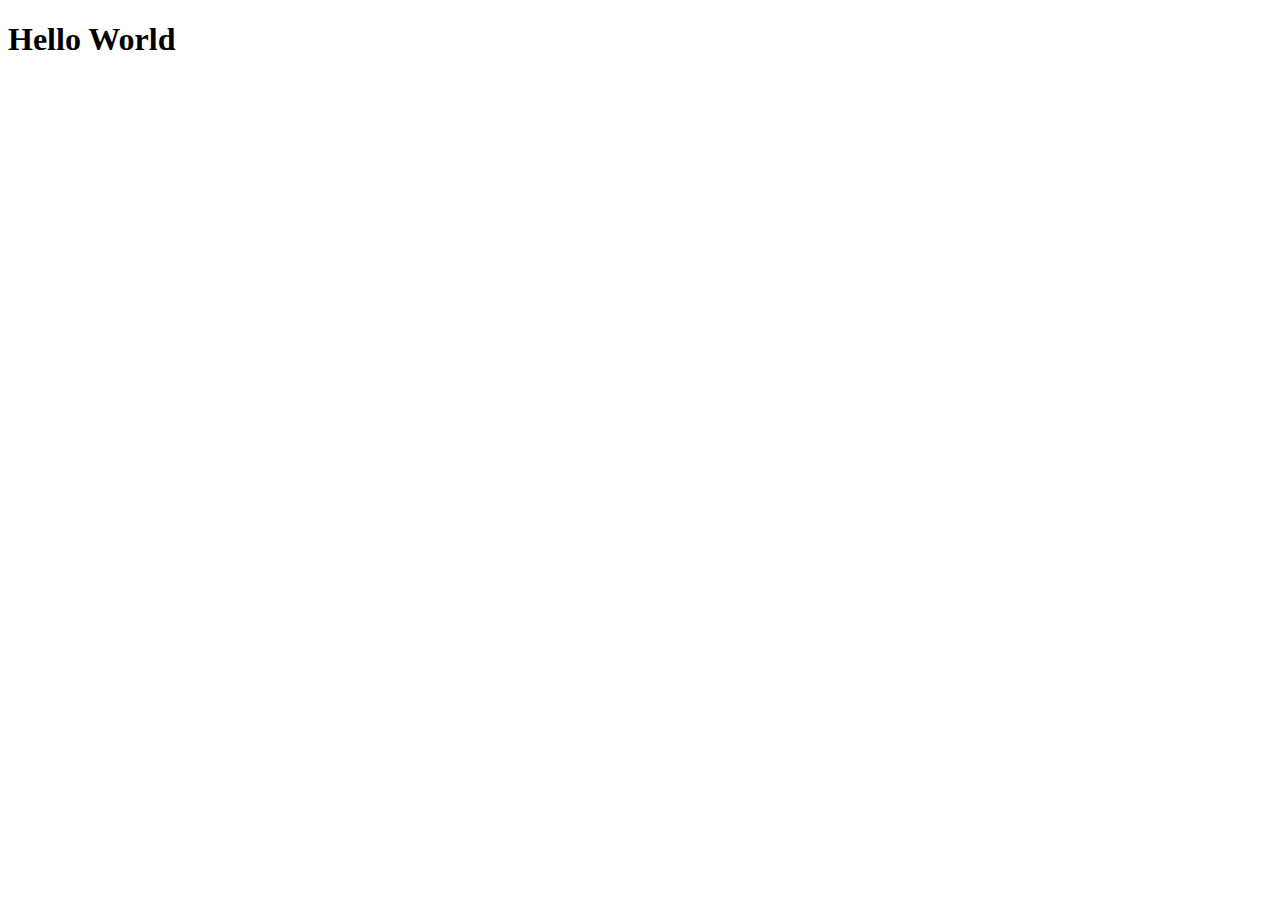
==== pid_stablization.html @ 2f12c6dc "first commit" ====
<!DOCTYPE html>
<html lang="en">
<head>
    <meta charset="UTF-8">
    <meta http-equiv="X-UA-Compatible" content="IE=edge">
    <meta name="viewport" content="width=device-width, initial-scale=1.0">
    <title>Document</title>
</head>
<body>
    <h1>Hello World</h1>
</body>
</html>
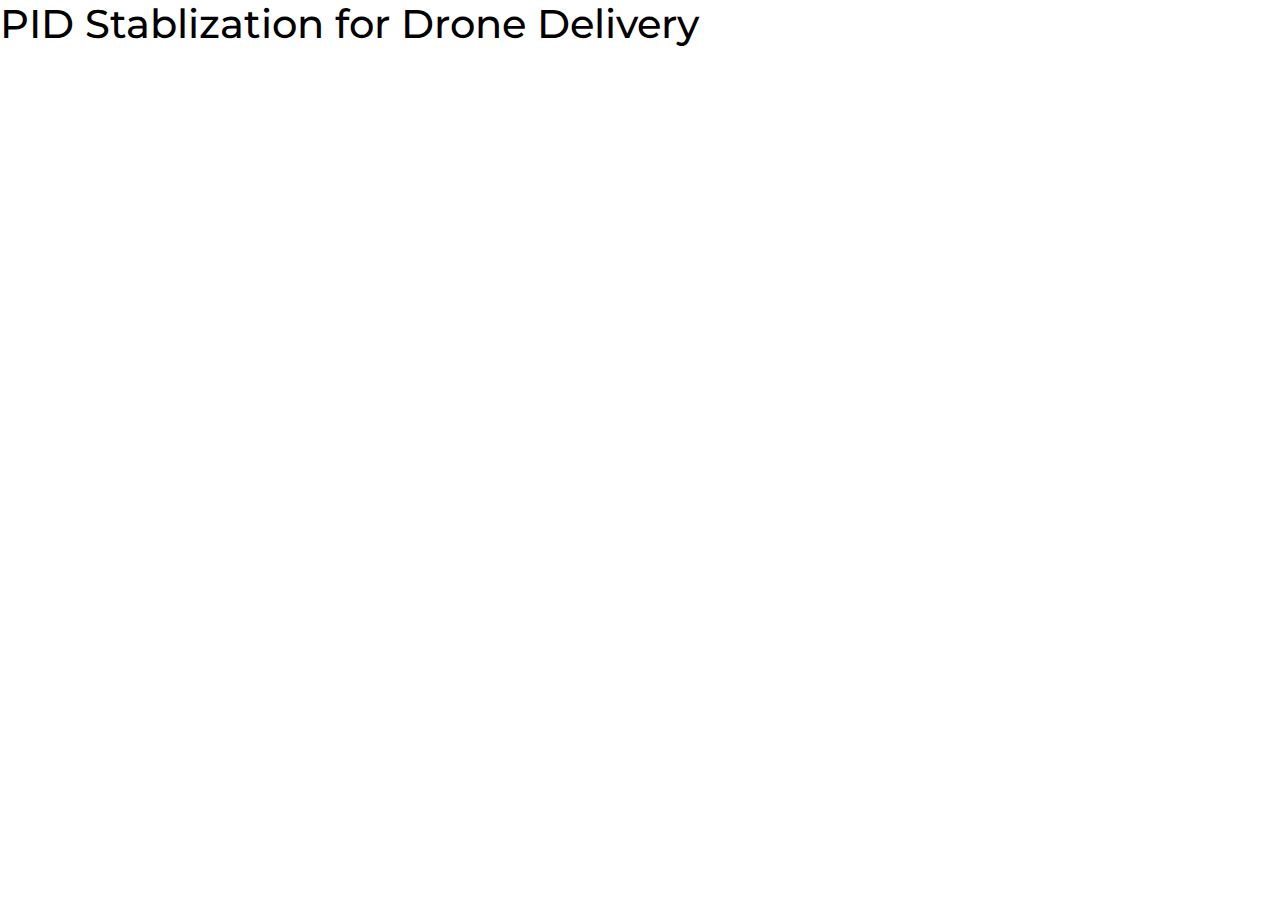
==== commit 7a180823: "update" ====
--- a/pid_stablization.html
+++ b/pid_stablization.html
@@ -2,11 +2,33 @@
 <html lang="en">
 <head>
     <meta charset="UTF-8">
-    <meta http-equiv="X-UA-Compatible" content="IE=edge">
-    <meta name="viewport" content="width=device-width, initial-scale=1.0">
-    <title>Document</title>
+      <meta name="viewport" content="width=device-width, initial-scale=1.0">
+      <meta http-equiv="X-UA-Compatible" content="ie=edge">
+      <meta name="author" content="Jan Lamsis">
+
+      <title>Portfolio Website | Lamsis </title>
+
+      <!-- stylesheet -->
+      <link rel="stylesheet" href="style.css">
+
+      <!-- bootstrap cdns -->
+      <link rel="stylesheet" href="https://stackpath.bootstrapcdn.com/bootstrap/4.3.1/css/bootstrap.min.css">
+      <script src="https://stackpath.bootstrapcdn.com/bootstrap/4.3.1/js/bootstrap.min.js"></script>
+
+      <!-- google fonts -->
+      <link href="https://fonts.googleapis.com/css2?family=Montserrat:wght@300;400;700&display=swap" rel="stylesheet">
+
+      <!-- logos -->
+      <link rel="stylesheet" href="all.min.css">
+
+      <!-- terminal effect -->
+      <script src="t.min.js"></script>
+
+      <!-- for on scroll animations -->
+      <link rel="stylesheet" href="animate.css">
+      <script src="wow.min.js"></script>
 </head>
 <body>
-    <h1>Hello World</h1>
+    <h1>PID Stablization for Drone Delivery</h1>
 </body>
 </html>--- a/style.css
+++ b/style.css
@@ -0,0 +1,600 @@
+/*--------------- basic styling --------------- */
+html, body {
+      margin: 0;
+      padding: 0;
+      width: 100%;
+      height: 100%;
+      font-family: "Montserrat" !important;
+      background: rgb(255, 255, 255) !important;
+      color: rgb(0, 0, 0) !important;
+}
+
+body::-webkit-scrollbar{
+      display: none;
+  }  
+
+.section-title{
+      text-align: center;
+      font-size: 1em;
+}
+
+.whitespace {
+      width: 100%;
+      height: 100px;
+}
+
+@media(max-width: 768px) {
+      .whitespace {
+            display: none;
+      }
+}
+
+/*--------------- typewriter effect --------------- */
+.line {
+      width: 24em;
+      top: 50%;
+      margin: auto;
+      border-right: 2px solid rgba(0,  0, 0, 0.75);
+      text-align: center;
+      white-space: nowrap;
+      overflow: hidden;
+      transform: translateY(-50%);
+}
+
+.anim-typewriter {
+      animation: typewriter 3s steps(40) 1s 1 normal both,
+      blinkTextCussor 400ms steps(40) infinite normal;
+}
+
+@keyframes typewriter {
+      from {
+            width: 0;
+      }
+      to {
+            width: 12em;
+      }
+}
+
+@media(max-width: 768px) {
+      @keyframes typewriter {
+            from {
+                  width: 0;
+            }
+            to {
+                  width: 13em;
+            }
+      }
+}
+
+@keyframes blinkTextCussor {
+      from {
+            border-right-color: rgba(0, 0, 0, 0.75);
+      }
+      to {
+            border-right-color: transparent;
+      }
+}
+
+/*--------------- navigation --------------- */
+nav {
+      width: 100%;
+      background: rgb(255, 255, 255);
+      height: 80px;
+      position: fixed;
+      z-index: 1;
+}
+
+nav #brand {
+      float: left;
+      display: block;
+      margin-left: 82px;
+      line-height: 80px;
+      font-weight: 700;
+}
+
+nav #brand a {
+      color: rgb(0, 0, 0);
+      transition: all 0.3s ease-out;
+}
+
+nav #brand a:hover {
+      text-decoration: none;
+      font-weight: 700;
+}
+
+nav #menu {
+      float: left;
+      right: 80px;
+      position: fixed;
+}
+
+nav #menu li {
+      padding-left: 40px;
+      display: inline-block;
+      cursor: pointer;
+      font-weight: 300;
+      line-height: 80px;
+      font-size: 1em;
+      position: relative;
+      transition: all 0.3s ease-out;
+}
+
+nav #menu li span {
+      font-weight: lighter;
+}
+
+nav #menu li a {
+      color: rgb(0, 0, 0);
+}
+
+nav #menu li a:hover {
+      text-decoration: none;
+}
+
+#toggle {
+      position: absolute;
+      right: 30px;
+      top: 20px;
+      font-weight: 300;
+      z-index: 2;
+      width: 30px;
+      height: 30px;
+      cursor: pointer;
+      float: right;
+      transition: all 0.3s ease-out;
+      visibility: hidden;
+      opacity: 0;
+}
+
+.close-btn {
+      position: absolute;
+      right: 16px;
+      font-weight: 300;
+      color: rgb(255, 255, 255);
+      z-index: 2;
+      cursor: pointer;
+      top: -2px;
+      line-height: 80px;
+}
+
+#resize {
+      z-index: 1;
+      top: 0px;
+      position: fixed;
+      background: #0f0f0f;
+      width: 100%;
+      height: 100%;
+      visibility: hidden;
+      opacity: 0;
+      transition: all 1s ease-out;
+}
+
+#resize #menu {
+      height: 90px;
+      position: absolute;
+      left: 45%;
+      transform: translateX(-40%);
+      text-align: center;
+      display: table-cell;
+      vertical-align: center;
+}
+
+#resize #menu li {
+      display: block;
+      text-align: center;
+      padding: 10px 0;
+      font-size: 50px;
+      min-height: 50px;
+      font-weight: bold;
+      cursor: pointer;
+      transition: all 0.3s ease-out;
+}
+
+#resize li:nth-child(1) {
+      margin-top: 140px;
+}
+
+#resize #menu li a {
+      color: #fff;
+}
+
+#resize #menu li a:hover {
+      text-decoration: none;
+}
+
+#resize.active {
+      visibility: visible;
+      opacity: 1;
+}
+
+@media(max-width: 768px) {
+      #toggle {
+            visibility: visible;
+            opacity: 1;
+            margin-top: 6px;
+            margin-right: 4px;
+      }
+
+      nav #brand {
+            margin-left: 24px;
+      }
+
+      #menu a {
+            font-size: 20px;
+            font-weight: 300;
+      }
+
+      #resize li span {
+            font-weight: bolder;
+      }
+
+      nav #menu {
+            display: none;
+      }
+}
+
+@media(min-width: 768px) {
+      #resize {
+            visibility: hidden !important;
+      }
+}
+
+/*--------------- hero section --------------- */
+.hero {
+      height: 100vh;
+      width: 100vw;
+      display: flex;
+      align-items: center;
+      justify-content: center;
+}
+
+.hero h1, .hero h2, .hero a{
+      font-weight: bold;
+      text-align: center;
+      letter-spacing: 3px;
+      z-index: 0;
+}
+
+.hero h1 {
+      font-size: 5em;
+}
+
+.hero h2, .hero a {
+      font-size: 1em;
+      font-weight: normal;
+      color: #0f0f0f;
+}
+
+.hero a {
+      margin-left: 45%;
+}
+
+.hero a:link {
+      text-decoration: none;
+}
+
+.hero a:hover{
+      color: #e21a41;
+}
+
+@media(max-width: 768px) {
+      .header h1 {
+            font-size: 35px;
+      }
+
+      .header h2, .hero a{
+            font-size: 10px;
+      }
+}
+
+/*--------------- scroll down icon animation --------------- */
+.scroll-down {
+      position: absolute;
+      left: 50%;
+      bottom: 100px;
+      display: block;
+      text-align: center;
+      font-size: 20px;
+      z-index: 0;
+      text-decoration: none;
+      text-shadow: 0;
+      width: 13px;
+      height: 13px;
+      border-bottom: 2px solid rgb(0, 0, 0);
+      border-right: 2px solid rgb(0, 0, 0);
+      -webkit-transform: translate(-50%, 0) rotate(45deg);
+      animation: fade_move_down 3s cubic-bezier(0.19, 1, 0.22, 1) infinite;
+}
+
+@keyframes fade_move_down {
+      0% {
+            transform: translate(0, -20px) rotate(45deg);
+            opacity: 0;
+      }
+      50% {
+            opacity: 1;
+      }
+      100% {
+            transform: translate(0, 20px) rotate(45deg);
+            opacity: 0;
+      }
+}
+
+/*--------------- projects section --------------- */
+
+#projects .projects {
+	flex-direction: column;
+	max-width: 1200px;
+	margin: 0 auto;
+	padding: 100px 0;
+}
+#projects .projects-header h1 {
+	margin-bottom: 50px;
+      font-weight: bold;
+}
+#projects .all-projects {
+	display: flex;
+	align-items: center;
+	justify-content: center;
+	flex-direction: column;
+}
+#projects .project-item {
+	display: flex;
+	align-items: center;
+	justify-content: center;
+	flex-direction: column;
+	width: 80%;
+	margin: 20px auto;
+	overflow: hidden;
+	border-radius: 10px;
+}
+#projects .project-info {
+	padding: 30px;
+	flex-basis: 50%;
+	height: 100%;
+	display: flex;
+	align-items: flex-start;
+	justify-content: center;
+	flex-direction: column;
+	color: rgb(0, 0, 0);
+}
+#projects .project-info h1 {
+	font-size: 1em;
+	font-weight: bold;
+}
+#projects .project-info h2 {
+	font-size: 1em;
+	font-weight: 500;
+	margin-top: 10px;
+}
+#projects .project-info p {
+	color: rgb(0, 0, 0);
+      font-size: 1em;
+}
+#projects .project-img {
+	flex-basis: 50%;
+	height: 300px;
+	overflow: hidden;
+	position: relative;
+}
+#projects .project-img:after {
+	content: '';
+	position: absolute;
+	left: 0;
+	top: 0;
+	height: 100%;
+	width: 100%;
+}
+#projects .project-img img {
+	transition: 0.3s ease transform;
+}
+#projects .project-item:hover .project-img img {
+	transform: scale(1.1);
+}
+
+/*--------------- general style --------------- */
+
+/*--------------- general style --------------- */
+
+/*--------------- footer section --------------- */
+.footer {
+      font-size: 1em;
+}
+
+.collab {
+      text-align: right;
+}
+
+.collab p {
+      font-weight: lighter !important;
+      margin-bottom: 20px;
+}
+
+.hr {
+      background: rgba(255, 255, 255, 0.2);
+      height: 1px;
+}
+
+.info h4 {
+      font-size: 18px;
+      font-weight: lighter;
+}
+
+.info p {
+      color: grey;
+      font-weight: lighter;
+}
+
+.info li {
+      font-weight: lighter;
+      color: #fff;
+      font-size: 18px;
+      padding-left: 20px;
+}
+
+#fb::before {
+      display: inline-block;
+      content: '';
+      border-radius: 100%;
+      height: 4px;
+      width: 4px;
+      margin-right: 6px;
+      background: #3b5998;
+}
+
+
+#ig::before {
+      display: inline-block;
+      content: '';
+      border-radius: 100%;
+      height: 4px;
+      width: 4px;
+      margin-right: 6px;
+      background: #fcaf45;
+}
+
+
+#tw::before {
+      display: inline-block;
+      content: '';
+      border-radius: 100%;
+      height: 4px;
+      width: 4px;
+      margin-right: 6px;
+      background: #55acee;
+}
+
+
+#yt::before {
+      display: inline-block;
+      content: '';
+      border-radius: 100%;
+      height: 4px;
+      width: 4px;
+      margin-right: 6px;
+      background: #c4302b;
+}
+
+#media, #address {
+      text-align: right;
+}
+
+#media ul {
+      list-style: none;
+}
+
+#media ul li {
+      display: inline-block;
+}
+
+@media(max-width: 768px) {
+      .collab, #personal, #media, #address {
+            text-align: center;
+      }
+
+      .info ul {
+            margin: 0 0 0 -22px;
+            padding: 0;
+      }
+}
+
+/*---------------about page --------------- */
+
+.about {
+      height: 500px;
+      margin-top: 120px;
+}
+
+.image {
+      background: url(./img/me.jpg) no-repeat 50% 40%;
+      background-size: cover;
+}
+
+/*--------------- contact form --------------- */
+
+#contact-form {
+      margin: 5% 1.4%;
+}
+
+#contact-form ul {
+      list-style: none;
+      border-radius: 5px;
+      margin-bottom: 40px;
+}
+
+#contact-form li {
+      padding: 10px;
+}
+
+#contact-form li:last-of-type {
+      border-bottom: none;
+}
+
+#contact-form label {
+      display: block;
+      font-size: .8em;
+      color: #999;
+      padding-left: 5px;
+}
+
+#contact-form input, #contact-form textarea {
+      width: 100%;
+      padding: 5px;
+      border: none;
+      resize: vertical;
+      background: transparent;
+      color: #fff;
+      font-weight: bolder;
+}
+
+input:focus {
+      outline: none;
+      border: none;
+}
+
+textarea:focus {
+      outline: none;
+      border: none;
+}
+
+.textarea {
+      border-bottom: 1px solid #dfdfdf;
+}
+
+.send {
+      margin-left: 50px;
+      text-transform: uppercase;
+      padding: 20px 30px;
+      background: transparent;
+      color: #dfdfdf;
+      font-size: 14px;
+      letter-spacing: 2px;
+}
+
+.send:hover {
+      background: #dfdfdf;
+      color: #101010;
+}
+
+@media(max-width: 768px) {
+      #contact-form {
+            margin: 5% -8%;
+            width: 98%;
+      }
+}
+
+/*--------------- google slides --------------- */
+
+#google-slides-container{
+    width: 100%;
+    height: 100%;
+    margin: 0 auto;
+    position: relative;
+    overflow: hidden;
+}
+
+#google-slides-container iframe{
+    display: block;
+    margin-left: 25%;
+}
+/*--------------- google slides --------------- */
--- a/all.min.css
+++ b/all.min.css
@@ -0,0 +1,5 @@
+/*!
+ * Font Awesome Free 5.15.2 by @fontawesome - https://fontawesome.com
+ * License - https://fontawesome.com/license/free (Icons: CC BY 4.0, Fonts: SIL OFL 1.1, Code: MIT License)
+ */
+.fa,.fab,.fad,.fal,.far,.fas{-moz-osx-font-smoothing:grayscale;-webkit-font-smoothing:antialiased;display:inline-block;font-style:normal;font-variant:normal;text-rendering:auto;line-height:1}.fa-lg{font-size:1.33333em;line-height:.75em;vertical-align:-.0667em}.fa-xs{font-size:.75em}.fa-sm{font-size:.875em}.fa-1x{font-size:1em}.fa-2x{font-size:2em}.fa-3x{font-size:3em}.fa-4x{font-size:4em}.fa-5x{font-size:5em}.fa-6x{font-size:6em}.fa-7x{font-size:7em}.fa-8x{font-size:8em}.fa-9x{font-size:9em}.fa-10x{font-size:10em}.fa-fw{text-align:center;width:1.25em}.fa-ul{list-style-type:none;margin-left:2.5em;padding-left:0}.fa-ul>li{position:relative}.fa-li{left:-2em;position:absolute;text-align:center;width:2em;line-height:inherit}.fa-border{border:.08em solid #eee;border-radius:.1em;padding:.2em .25em .15em}.fa-pull-left{float:left}.fa-pull-right{float:right}.fa.fa-pull-left,.fab.fa-pull-left,.fal.fa-pull-left,.far.fa-pull-left,.fas.fa-pull-left{margin-right:.3em}.fa.fa-pull-right,.fab.fa-pull-right,.fal.fa-pull-right,.far.fa-pull-right,.fas.fa-pull-right{margin-left:.3em}.fa-spin{-webkit-animation:fa-spin 2s linear infinite;animation:fa-spin 2s linear infinite}.fa-pulse{-webkit-animation:fa-spin 1s steps(8) infinite;animation:fa-spin 1s steps(8) infinite}@-webkit-keyframes fa-spin{0%{-webkit-transform:rotate(0deg);transform:rotate(0deg)}to{-webkit-transform:rotate(1turn);transform:rotate(1turn)}}@keyframes fa-spin{0%{-webkit-transform:rotate(0deg);transform:rotate(0deg)}to{-webkit-transform:rotate(1turn);transform:rotate(1turn)}}.fa-rotate-90{-ms-filter:"progid:DXImageTransform.Microsoft.BasicImage(rotation=1)";-webkit-transform:rotate(90deg);transform:rotate(90deg)}.fa-rotate-180{-ms-filter:"progid:DXImageTransform.Microsoft.BasicImage(rotation=2)";-webkit-transform:rotate(180deg);transform:rotate(180deg)}.fa-rotate-270{-ms-filter:"progid:DXImageTransform.Microsoft.BasicImage(rotation=3)";-webkit-transform:rotate(270deg);transform:rotate(270deg)}.fa-flip-horizontal{-ms-filter:"progid:DXImageTransform.Microsoft.BasicImage(rotation=0, mirror=1)";-webkit-transform:scaleX(-1);transform:scaleX(-1)}.fa-flip-vertical{-webkit-transform:scaleY(-1);transform:scaleY(-1)}.fa-flip-both,.fa-flip-horizontal.fa-flip-vertical,.fa-flip-vertical{-ms-filter:"progid:DXImageTransform.Microsoft.BasicImage(rotation=2, mirror=1)"}.fa-flip-both,.fa-flip-horizontal.fa-flip-vertical{-webkit-transform:scale(-1);transform:scale(-1)}:root .fa-flip-both,:root .fa-flip-horizontal,:root .fa-flip-vertical,:root .fa-rotate-90,:root .fa-rotate-180,:root .fa-rotate-270{-webkit-filter:none;filter:none}.fa-stack{display:inline-block;height:2em;line-height:2em;position:relative;vertical-align:middle;width:2.5em}.fa-stack-1x,.fa-stack-2x{left:0;position:absolute;text-align:center;width:100%}.fa-stack-1x{line-height:inherit}.fa-stack-2x{font-size:2em}.fa-inverse{color:#fff}.fa-500px:before{content:"\f26e"}.fa-accessible-icon:before{content:"\f368"}.fa-accusoft:before{content:"\f369"}.fa-acquisitions-incorporated:before{content:"\f6af"}.fa-ad:before{content:"\f641"}.fa-address-book:before{content:"\f2b9"}.fa-address-card:before{content:"\f2bb"}.fa-adjust:before{content:"\f042"}.fa-adn:before{content:"\f170"}.fa-adversal:before{content:"\f36a"}.fa-affiliatetheme:before{content:"\f36b"}.fa-air-freshener:before{content:"\f5d0"}.fa-airbnb:before{content:"\f834"}.fa-algolia:before{content:"\f36c"}.fa-align-center:before{content:"\f037"}.fa-align-justify:before{content:"\f039"}.fa-align-left:before{content:"\f036"}.fa-align-right:before{content:"\f038"}.fa-alipay:before{content:"\f642"}.fa-allergies:before{content:"\f461"}.fa-amazon:before{content:"\f270"}.fa-amazon-pay:before{content:"\f42c"}.fa-ambulance:before{content:"\f0f9"}.fa-american-sign-language-interpreting:before{content:"\f2a3"}.fa-amilia:before{content:"\f36d"}.fa-anchor:before{content:"\f13d"}.fa-android:before{content:"\f17b"}.fa-angellist:before{content:"\f209"}.fa-angle-double-down:before{content:"\f103"}.fa-angle-double-left:before{content:"\f100"}.fa-angle-double-right:before{content:"\f101"}.fa-angle-double-up:before{content:"\f102"}.fa-angle-down:before{content:"\f107"}.fa-angle-left:before{content:"\f104"}.fa-angle-right:before{content:"\f105"}.fa-angle-up:before{content:"\f106"}.fa-angry:before{content:"\f556"}.fa-angrycreative:before{content:"\f36e"}.fa-angular:before{content:"\f420"}.fa-ankh:before{content:"\f644"}.fa-app-store:before{content:"\f36f"}.fa-app-store-ios:before{content:"\f370"}.fa-apper:before{content:"\f371"}.fa-apple:before{content:"\f179"}.fa-apple-alt:before{content:"\f5d1"}.fa-apple-pay:before{content:"\f415"}.fa-archive:before{content:"\f187"}.fa-archway:before{content:"\f557"}.fa-arrow-alt-circle-down:before{content:"\f358"}.fa-arrow-alt-circle-left:before{content:"\f359"}.fa-arrow-alt-circle-right:before{content:"\f35a"}.fa-arrow-alt-circle-up:before{content:"\f35b"}.fa-arrow-circle-down:before{content:"\f0ab"}.fa-arrow-circle-left:before{content:"\f0a8"}.fa-arrow-circle-right:before{content:"\f0a9"}.fa-arrow-circle-up:before{content:"\f0aa"}.fa-arrow-down:before{content:"\f063"}.fa-arrow-left:before{content:"\f060"}.fa-arrow-right:before{content:"\f061"}.fa-arrow-up:before{content:"\f062"}.fa-arrows-alt:before{content:"\f0b2"}.fa-arrows-alt-h:before{content:"\f337"}.fa-arrows-alt-v:before{content:"\f338"}.fa-artstation:before{content:"\f77a"}.fa-assistive-listening-systems:before{content:"\f2a2"}.fa-asterisk:before{content:"\f069"}.fa-asymmetrik:before{content:"\f372"}.fa-at:before{content:"\f1fa"}.fa-atlas:before{content:"\f558"}.fa-atlassian:before{content:"\f77b"}.fa-atom:before{content:"\f5d2"}.fa-audible:before{content:"\f373"}.fa-audio-description:before{content:"\f29e"}.fa-autoprefixer:before{content:"\f41c"}.fa-avianex:before{content:"\f374"}.fa-aviato:before{content:"\f421"}.fa-award:before{content:"\f559"}.fa-aws:before{content:"\f375"}.fa-baby:before{content:"\f77c"}.fa-baby-carriage:before{content:"\f77d"}.fa-backspace:before{content:"\f55a"}.fa-backward:before{content:"\f04a"}.fa-bacon:before{content:"\f7e5"}.fa-bacteria:before{content:"\e059"}.fa-bacterium:before{content:"\e05a"}.fa-bahai:before{content:"\f666"}.fa-balance-scale:before{content:"\f24e"}.fa-balance-scale-left:before{content:"\f515"}.fa-balance-scale-right:before{content:"\f516"}.fa-ban:before{content:"\f05e"}.fa-band-aid:before{content:"\f462"}.fa-bandcamp:before{content:"\f2d5"}.fa-barcode:before{content:"\f02a"}.fa-bars:before{content:"\f0c9"}.fa-baseball-ball:before{content:"\f433"}.fa-basketball-ball:before{content:"\f434"}.fa-bath:before{content:"\f2cd"}.fa-battery-empty:before{content:"\f244"}.fa-battery-full:before{content:"\f240"}.fa-battery-half:before{content:"\f242"}.fa-battery-quarter:before{content:"\f243"}.fa-battery-three-quarters:before{content:"\f241"}.fa-battle-net:before{content:"\f835"}.fa-bed:before{content:"\f236"}.fa-beer:before{content:"\f0fc"}.fa-behance:before{content:"\f1b4"}.fa-behance-square:before{content:"\f1b5"}.fa-bell:before{content:"\f0f3"}.fa-bell-slash:before{content:"\f1f6"}.fa-bezier-curve:before{content:"\f55b"}.fa-bible:before{content:"\f647"}.fa-bicycle:before{content:"\f206"}.fa-biking:before{content:"\f84a"}.fa-bimobject:before{content:"\f378"}.fa-binoculars:before{content:"\f1e5"}.fa-biohazard:before{content:"\f780"}.fa-birthday-cake:before{content:"\f1fd"}.fa-bitbucket:before{content:"\f171"}.fa-bitcoin:before{content:"\f379"}.fa-bity:before{content:"\f37a"}.fa-black-tie:before{content:"\f27e"}.fa-blackberry:before{content:"\f37b"}.fa-blender:before{content:"\f517"}.fa-blender-phone:before{content:"\f6b6"}.fa-blind:before{content:"\f29d"}.fa-blog:before{content:"\f781"}.fa-blogger:before{content:"\f37c"}.fa-blogger-b:before{content:"\f37d"}.fa-bluetooth:before{content:"\f293"}.fa-bluetooth-b:before{content:"\f294"}.fa-bold:before{content:"\f032"}.fa-bolt:before{content:"\f0e7"}.fa-bomb:before{content:"\f1e2"}.fa-bone:before{content:"\f5d7"}.fa-bong:before{content:"\f55c"}.fa-book:before{content:"\f02d"}.fa-book-dead:before{content:"\f6b7"}.fa-book-medical:before{content:"\f7e6"}.fa-book-open:before{content:"\f518"}.fa-book-reader:before{content:"\f5da"}.fa-bookmark:before{content:"\f02e"}.fa-bootstrap:before{content:"\f836"}.fa-border-all:before{content:"\f84c"}.fa-border-none:before{content:"\f850"}.fa-border-style:before{content:"\f853"}.fa-bowling-ball:before{content:"\f436"}.fa-box:before{content:"\f466"}.fa-box-open:before{content:"\f49e"}.fa-box-tissue:before{content:"\e05b"}.fa-boxes:before{content:"\f468"}.fa-braille:before{content:"\f2a1"}.fa-brain:before{content:"\f5dc"}.fa-bread-slice:before{content:"\f7ec"}.fa-briefcase:before{content:"\f0b1"}.fa-briefcase-medical:before{content:"\f469"}.fa-broadcast-tower:before{content:"\f519"}.fa-broom:before{content:"\f51a"}.fa-brush:before{content:"\f55d"}.fa-btc:before{content:"\f15a"}.fa-buffer:before{content:"\f837"}.fa-bug:before{content:"\f188"}.fa-building:before{content:"\f1ad"}.fa-bullhorn:before{content:"\f0a1"}.fa-bullseye:before{content:"\f140"}.fa-burn:before{content:"\f46a"}.fa-buromobelexperte:before{content:"\f37f"}.fa-bus:before{content:"\f207"}.fa-bus-alt:before{content:"\f55e"}.fa-business-time:before{content:"\f64a"}.fa-buy-n-large:before{content:"\f8a6"}.fa-buysellads:before{content:"\f20d"}.fa-calculator:before{content:"\f1ec"}.fa-calendar:before{content:"\f133"}.fa-calendar-alt:before{content:"\f073"}.fa-calendar-check:before{content:"\f274"}.fa-calendar-day:before{content:"\f783"}.fa-calendar-minus:before{content:"\f272"}.fa-calendar-plus:before{content:"\f271"}.fa-calendar-times:before{content:"\f273"}.fa-calendar-week:before{content:"\f784"}.fa-camera:before{content:"\f030"}.fa-camera-retro:before{content:"\f083"}.fa-campground:before{content:"\f6bb"}.fa-canadian-maple-leaf:before{content:"\f785"}.fa-candy-cane:before{content:"\f786"}.fa-cannabis:before{content:"\f55f"}.fa-capsules:before{content:"\f46b"}.fa-car:before{content:"\f1b9"}.fa-car-alt:before{content:"\f5de"}.fa-car-battery:before{content:"\f5df"}.fa-car-crash:before{content:"\f5e1"}.fa-car-side:before{content:"\f5e4"}.fa-caravan:before{content:"\f8ff"}.fa-caret-down:before{content:"\f0d7"}.fa-caret-left:before{content:"\f0d9"}.fa-caret-right:before{content:"\f0da"}.fa-caret-square-down:before{content:"\f150"}.fa-caret-square-left:before{content:"\f191"}.fa-caret-square-right:before{content:"\f152"}.fa-caret-square-up:before{content:"\f151"}.fa-caret-up:before{content:"\f0d8"}.fa-carrot:before{content:"\f787"}.fa-cart-arrow-down:before{content:"\f218"}.fa-cart-plus:before{content:"\f217"}.fa-cash-register:before{content:"\f788"}.fa-cat:before{content:"\f6be"}.fa-cc-amazon-pay:before{content:"\f42d"}.fa-cc-amex:before{content:"\f1f3"}.fa-cc-apple-pay:before{content:"\f416"}.fa-cc-diners-club:before{content:"\f24c"}.fa-cc-discover:before{content:"\f1f2"}.fa-cc-jcb:before{content:"\f24b"}.fa-cc-mastercard:before{content:"\f1f1"}.fa-cc-paypal:before{content:"\f1f4"}.fa-cc-stripe:before{content:"\f1f5"}.fa-cc-visa:before{content:"\f1f0"}.fa-centercode:before{content:"\f380"}.fa-centos:before{content:"\f789"}.fa-certificate:before{content:"\f0a3"}.fa-chair:before{content:"\f6c0"}.fa-chalkboard:before{content:"\f51b"}.fa-chalkboard-teacher:before{content:"\f51c"}.fa-charging-station:before{content:"\f5e7"}.fa-chart-area:before{content:"\f1fe"}.fa-chart-bar:before{content:"\f080"}.fa-chart-line:before{content:"\f201"}.fa-chart-pie:before{content:"\f200"}.fa-check:before{content:"\f00c"}.fa-check-circle:before{content:"\f058"}.fa-check-double:before{content:"\f560"}.fa-check-square:before{content:"\f14a"}.fa-cheese:before{content:"\f7ef"}.fa-chess:before{content:"\f439"}.fa-chess-bishop:before{content:"\f43a"}.fa-chess-board:before{content:"\f43c"}.fa-chess-king:before{content:"\f43f"}.fa-chess-knight:before{content:"\f441"}.fa-chess-pawn:before{content:"\f443"}.fa-chess-queen:before{content:"\f445"}.fa-chess-rook:before{content:"\f447"}.fa-chevron-circle-down:before{content:"\f13a"}.fa-chevron-circle-left:before{content:"\f137"}.fa-chevron-circle-right:before{content:"\f138"}.fa-chevron-circle-up:before{content:"\f139"}.fa-chevron-down:before{content:"\f078"}.fa-chevron-left:before{content:"\f053"}.fa-chevron-right:before{content:"\f054"}.fa-chevron-up:before{content:"\f077"}.fa-child:before{content:"\f1ae"}.fa-chrome:before{content:"\f268"}.fa-chromecast:before{content:"\f838"}.fa-church:before{content:"\f51d"}.fa-circle:before{content:"\f111"}.fa-circle-notch:before{content:"\f1ce"}.fa-city:before{content:"\f64f"}.fa-clinic-medical:before{content:"\f7f2"}.fa-clipboard:before{content:"\f328"}.fa-clipboard-check:before{content:"\f46c"}.fa-clipboard-list:before{content:"\f46d"}.fa-clock:before{content:"\f017"}.fa-clone:before{content:"\f24d"}.fa-closed-captioning:before{content:"\f20a"}.fa-cloud:before{content:"\f0c2"}.fa-cloud-download-alt:before{content:"\f381"}.fa-cloud-meatball:before{content:"\f73b"}.fa-cloud-moon:before{content:"\f6c3"}.fa-cloud-moon-rain:before{content:"\f73c"}.fa-cloud-rain:before{content:"\f73d"}.fa-cloud-showers-heavy:before{content:"\f740"}.fa-cloud-sun:before{content:"\f6c4"}.fa-cloud-sun-rain:before{content:"\f743"}.fa-cloud-upload-alt:before{content:"\f382"}.fa-cloudflare:before{content:"\e07d"}.fa-cloudscale:before{content:"\f383"}.fa-cloudsmith:before{content:"\f384"}.fa-cloudversify:before{content:"\f385"}.fa-cocktail:before{content:"\f561"}.fa-code:before{content:"\f121"}.fa-code-branch:before{content:"\f126"}.fa-codepen:before{content:"\f1cb"}.fa-codiepie:before{content:"\f284"}.fa-coffee:before{content:"\f0f4"}.fa-cog:before{content:"\f013"}.fa-cogs:before{content:"\f085"}.fa-coins:before{content:"\f51e"}.fa-columns:before{content:"\f0db"}.fa-comment:before{content:"\f075"}.fa-comment-alt:before{content:"\f27a"}.fa-comment-dollar:before{content:"\f651"}.fa-comment-dots:before{content:"\f4ad"}.fa-comment-medical:before{content:"\f7f5"}.fa-comment-slash:before{content:"\f4b3"}.fa-comments:before{content:"\f086"}.fa-comments-dollar:before{content:"\f653"}.fa-compact-disc:before{content:"\f51f"}.fa-compass:before{content:"\f14e"}.fa-compress:before{content:"\f066"}.fa-compress-alt:before{content:"\f422"}.fa-compress-arrows-alt:before{content:"\f78c"}.fa-concierge-bell:before{content:"\f562"}.fa-confluence:before{content:"\f78d"}.fa-connectdevelop:before{content:"\f20e"}.fa-contao:before{content:"\f26d"}.fa-cookie:before{content:"\f563"}.fa-cookie-bite:before{content:"\f564"}.fa-copy:before{content:"\f0c5"}.fa-copyright:before{content:"\f1f9"}.fa-cotton-bureau:before{content:"\f89e"}.fa-couch:before{content:"\f4b8"}.fa-cpanel:before{content:"\f388"}.fa-creative-commons:before{content:"\f25e"}.fa-creative-commons-by:before{content:"\f4e7"}.fa-creative-commons-nc:before{content:"\f4e8"}.fa-creative-commons-nc-eu:before{content:"\f4e9"}.fa-creative-commons-nc-jp:before{content:"\f4ea"}.fa-creative-commons-nd:before{content:"\f4eb"}.fa-creative-commons-pd:before{content:"\f4ec"}.fa-creative-commons-pd-alt:before{content:"\f4ed"}.fa-creative-commons-remix:before{content:"\f4ee"}.fa-creative-commons-sa:before{content:"\f4ef"}.fa-creative-commons-sampling:before{content:"\f4f0"}.fa-creative-commons-sampling-plus:before{content:"\f4f1"}.fa-creative-commons-share:before{content:"\f4f2"}.fa-creative-commons-zero:before{content:"\f4f3"}.fa-credit-card:before{content:"\f09d"}.fa-critical-role:before{content:"\f6c9"}.fa-crop:before{content:"\f125"}.fa-crop-alt:before{content:"\f565"}.fa-cross:before{content:"\f654"}.fa-crosshairs:before{content:"\f05b"}.fa-crow:before{content:"\f520"}.fa-crown:before{content:"\f521"}.fa-crutch:before{content:"\f7f7"}.fa-css3:before{content:"\f13c"}.fa-css3-alt:before{content:"\f38b"}.fa-cube:before{content:"\f1b2"}.fa-cubes:before{content:"\f1b3"}.fa-cut:before{content:"\f0c4"}.fa-cuttlefish:before{content:"\f38c"}.fa-d-and-d:before{content:"\f38d"}.fa-d-and-d-beyond:before{content:"\f6ca"}.fa-dailymotion:before{content:"\e052"}.fa-dashcube:before{content:"\f210"}.fa-database:before{content:"\f1c0"}.fa-deaf:before{content:"\f2a4"}.fa-deezer:before{content:"\e077"}.fa-delicious:before{content:"\f1a5"}.fa-democrat:before{content:"\f747"}.fa-deploydog:before{content:"\f38e"}.fa-deskpro:before{content:"\f38f"}.fa-desktop:before{content:"\f108"}.fa-dev:before{content:"\f6cc"}.fa-deviantart:before{content:"\f1bd"}.fa-dharmachakra:before{content:"\f655"}.fa-dhl:before{content:"\f790"}.fa-diagnoses:before{content:"\f470"}.fa-diaspora:before{content:"\f791"}.fa-dice:before{content:"\f522"}.fa-dice-d20:before{content:"\f6cf"}.fa-dice-d6:before{content:"\f6d1"}.fa-dice-five:before{content:"\f523"}.fa-dice-four:before{content:"\f524"}.fa-dice-one:before{content:"\f525"}.fa-dice-six:before{content:"\f526"}.fa-dice-three:before{content:"\f527"}.fa-dice-two:before{content:"\f528"}.fa-digg:before{content:"\f1a6"}.fa-digital-ocean:before{content:"\f391"}.fa-digital-tachograph:before{content:"\f566"}.fa-directions:before{content:"\f5eb"}.fa-discord:before{content:"\f392"}.fa-discourse:before{content:"\f393"}.fa-disease:before{content:"\f7fa"}.fa-divide:before{content:"\f529"}.fa-dizzy:before{content:"\f567"}.fa-dna:before{content:"\f471"}.fa-dochub:before{content:"\f394"}.fa-docker:before{content:"\f395"}.fa-dog:before{content:"\f6d3"}.fa-dollar-sign:before{content:"\f155"}.fa-dolly:before{content:"\f472"}.fa-dolly-flatbed:before{content:"\f474"}.fa-donate:before{content:"\f4b9"}.fa-door-closed:before{content:"\f52a"}.fa-door-open:before{content:"\f52b"}.fa-dot-circle:before{content:"\f192"}.fa-dove:before{content:"\f4ba"}.fa-download:before{content:"\f019"}.fa-draft2digital:before{content:"\f396"}.fa-drafting-compass:before{content:"\f568"}.fa-dragon:before{content:"\f6d5"}.fa-draw-polygon:before{content:"\f5ee"}.fa-dribbble:before{content:"\f17d"}.fa-dribbble-square:before{content:"\f397"}.fa-dropbox:before{content:"\f16b"}.fa-drum:before{content:"\f569"}.fa-drum-steelpan:before{content:"\f56a"}.fa-drumstick-bite:before{content:"\f6d7"}.fa-drupal:before{content:"\f1a9"}.fa-dumbbell:before{content:"\f44b"}.fa-dumpster:before{content:"\f793"}.fa-dumpster-fire:before{content:"\f794"}.fa-dungeon:before{content:"\f6d9"}.fa-dyalog:before{content:"\f399"}.fa-earlybirds:before{content:"\f39a"}.fa-ebay:before{content:"\f4f4"}.fa-edge:before{content:"\f282"}.fa-edge-legacy:before{content:"\e078"}.fa-edit:before{content:"\f044"}.fa-egg:before{content:"\f7fb"}.fa-eject:before{content:"\f052"}.fa-elementor:before{content:"\f430"}.fa-ellipsis-h:before{content:"\f141"}.fa-ellipsis-v:before{content:"\f142"}.fa-ello:before{content:"\f5f1"}.fa-ember:before{content:"\f423"}.fa-empire:before{content:"\f1d1"}.fa-envelope:before{content:"\f0e0"}.fa-envelope-open:before{content:"\f2b6"}.fa-envelope-open-text:before{content:"\f658"}.fa-envelope-square:before{content:"\f199"}.fa-envira:before{content:"\f299"}.fa-equals:before{content:"\f52c"}.fa-eraser:before{content:"\f12d"}.fa-erlang:before{content:"\f39d"}.fa-ethereum:before{content:"\f42e"}.fa-ethernet:before{content:"\f796"}.fa-etsy:before{content:"\f2d7"}.fa-euro-sign:before{content:"\f153"}.fa-evernote:before{content:"\f839"}.fa-exchange-alt:before{content:"\f362"}.fa-exclamation:before{content:"\f12a"}.fa-exclamation-circle:before{content:"\f06a"}.fa-exclamation-triangle:before{content:"\f071"}.fa-expand:before{content:"\f065"}.fa-expand-alt:before{content:"\f424"}.fa-expand-arrows-alt:before{content:"\f31e"}.fa-expeditedssl:before{content:"\f23e"}.fa-external-link-alt:before{content:"\f35d"}.fa-external-link-square-alt:before{content:"\f360"}.fa-eye:before{content:"\f06e"}.fa-eye-dropper:before{content:"\f1fb"}.fa-eye-slash:before{content:"\f070"}.fa-facebook:before{content:"\f09a"}.fa-facebook-f:before{content:"\f39e"}.fa-facebook-messenger:before{content:"\f39f"}.fa-facebook-square:before{content:"\f082"}.fa-fan:before{content:"\f863"}.fa-fantasy-flight-games:before{content:"\f6dc"}.fa-fast-backward:before{content:"\f049"}.fa-fast-forward:before{content:"\f050"}.fa-faucet:before{content:"\e005"}.fa-fax:before{content:"\f1ac"}.fa-feather:before{content:"\f52d"}.fa-feather-alt:before{content:"\f56b"}.fa-fedex:before{content:"\f797"}.fa-fedora:before{content:"\f798"}.fa-female:before{content:"\f182"}.fa-fighter-jet:before{content:"\f0fb"}.fa-figma:before{content:"\f799"}.fa-file:before{content:"\f15b"}.fa-file-alt:before{content:"\f15c"}.fa-file-archive:before{content:"\f1c6"}.fa-file-audio:before{content:"\f1c7"}.fa-file-code:before{content:"\f1c9"}.fa-file-contract:before{content:"\f56c"}.fa-file-csv:before{content:"\f6dd"}.fa-file-download:before{content:"\f56d"}.fa-file-excel:before{content:"\f1c3"}.fa-file-export:before{content:"\f56e"}.fa-file-image:before{content:"\f1c5"}.fa-file-import:before{content:"\f56f"}.fa-file-invoice:before{content:"\f570"}.fa-file-invoice-dollar:before{content:"\f571"}.fa-file-medical:before{content:"\f477"}.fa-file-medical-alt:before{content:"\f478"}.fa-file-pdf:before{content:"\f1c1"}.fa-file-powerpoint:before{content:"\f1c4"}.fa-file-prescription:before{content:"\f572"}.fa-file-signature:before{content:"\f573"}.fa-file-upload:before{content:"\f574"}.fa-file-video:before{content:"\f1c8"}.fa-file-word:before{content:"\f1c2"}.fa-fill:before{content:"\f575"}.fa-fill-drip:before{content:"\f576"}.fa-film:before{content:"\f008"}.fa-filter:before{content:"\f0b0"}.fa-fingerprint:before{content:"\f577"}.fa-fire:before{content:"\f06d"}.fa-fire-alt:before{content:"\f7e4"}.fa-fire-extinguisher:before{content:"\f134"}.fa-firefox:before{content:"\f269"}.fa-firefox-browser:before{content:"\e007"}.fa-first-aid:before{content:"\f479"}.fa-first-order:before{content:"\f2b0"}.fa-first-order-alt:before{content:"\f50a"}.fa-firstdraft:before{content:"\f3a1"}.fa-fish:before{content:"\f578"}.fa-fist-raised:before{content:"\f6de"}.fa-flag:before{content:"\f024"}.fa-flag-checkered:before{content:"\f11e"}.fa-flag-usa:before{content:"\f74d"}.fa-flask:before{content:"\f0c3"}.fa-flickr:before{content:"\f16e"}.fa-flipboard:before{content:"\f44d"}.fa-flushed:before{content:"\f579"}.fa-fly:before{content:"\f417"}.fa-folder:before{content:"\f07b"}.fa-folder-minus:before{content:"\f65d"}.fa-folder-open:before{content:"\f07c"}.fa-folder-plus:before{content:"\f65e"}.fa-font:before{content:"\f031"}.fa-font-awesome:before{content:"\f2b4"}.fa-font-awesome-alt:before{content:"\f35c"}.fa-font-awesome-flag:before{content:"\f425"}.fa-font-awesome-logo-full:before{content:"\f4e6"}.fa-fonticons:before{content:"\f280"}.fa-fonticons-fi:before{content:"\f3a2"}.fa-football-ball:before{content:"\f44e"}.fa-fort-awesome:before{content:"\f286"}.fa-fort-awesome-alt:before{content:"\f3a3"}.fa-forumbee:before{content:"\f211"}.fa-forward:before{content:"\f04e"}.fa-foursquare:before{content:"\f180"}.fa-free-code-camp:before{content:"\f2c5"}.fa-freebsd:before{content:"\f3a4"}.fa-frog:before{content:"\f52e"}.fa-frown:before{content:"\f119"}.fa-frown-open:before{content:"\f57a"}.fa-fulcrum:before{content:"\f50b"}.fa-funnel-dollar:before{content:"\f662"}.fa-futbol:before{content:"\f1e3"}.fa-galactic-republic:before{content:"\f50c"}.fa-galactic-senate:before{content:"\f50d"}.fa-gamepad:before{content:"\f11b"}.fa-gas-pump:before{content:"\f52f"}.fa-gavel:before{content:"\f0e3"}.fa-gem:before{content:"\f3a5"}.fa-genderless:before{content:"\f22d"}.fa-get-pocket:before{content:"\f265"}.fa-gg:before{content:"\f260"}.fa-gg-circle:before{content:"\f261"}.fa-ghost:before{content:"\f6e2"}.fa-gift:before{content:"\f06b"}.fa-gifts:before{content:"\f79c"}.fa-git:before{content:"\f1d3"}.fa-git-alt:before{content:"\f841"}.fa-git-square:before{content:"\f1d2"}.fa-github:before{content:"\f09b"}.fa-github-alt:before{content:"\f113"}.fa-github-square:before{content:"\f092"}.fa-gitkraken:before{content:"\f3a6"}.fa-gitlab:before{content:"\f296"}.fa-gitter:before{content:"\f426"}.fa-glass-cheers:before{content:"\f79f"}.fa-glass-martini:before{content:"\f000"}.fa-glass-martini-alt:before{content:"\f57b"}.fa-glass-whiskey:before{content:"\f7a0"}.fa-glasses:before{content:"\f530"}.fa-glide:before{content:"\f2a5"}.fa-glide-g:before{content:"\f2a6"}.fa-globe:before{content:"\f0ac"}.fa-globe-africa:before{content:"\f57c"}.fa-globe-americas:before{content:"\f57d"}.fa-globe-asia:before{content:"\f57e"}.fa-globe-europe:before{content:"\f7a2"}.fa-gofore:before{content:"\f3a7"}.fa-golf-ball:before{content:"\f450"}.fa-goodreads:before{content:"\f3a8"}.fa-goodreads-g:before{content:"\f3a9"}.fa-google:before{content:"\f1a0"}.fa-google-drive:before{content:"\f3aa"}.fa-google-pay:before{content:"\e079"}.fa-google-play:before{content:"\f3ab"}.fa-google-plus:before{content:"\f2b3"}.fa-google-plus-g:before{content:"\f0d5"}.fa-google-plus-square:before{content:"\f0d4"}.fa-google-wallet:before{content:"\f1ee"}.fa-gopuram:before{content:"\f664"}.fa-graduation-cap:before{content:"\f19d"}.fa-gratipay:before{content:"\f184"}.fa-grav:before{content:"\f2d6"}.fa-greater-than:before{content:"\f531"}.fa-greater-than-equal:before{content:"\f532"}.fa-grimace:before{content:"\f57f"}.fa-grin:before{content:"\f580"}.fa-grin-alt:before{content:"\f581"}.fa-grin-beam:before{content:"\f582"}.fa-grin-beam-sweat:before{content:"\f583"}.fa-grin-hearts:before{content:"\f584"}.fa-grin-squint:before{content:"\f585"}.fa-grin-squint-tears:before{content:"\f586"}.fa-grin-stars:before{content:"\f587"}.fa-grin-tears:before{content:"\f588"}.fa-grin-tongue:before{content:"\f589"}.fa-grin-tongue-squint:before{content:"\f58a"}.fa-grin-tongue-wink:before{content:"\f58b"}.fa-grin-wink:before{content:"\f58c"}.fa-grip-horizontal:before{content:"\f58d"}.fa-grip-lines:before{content:"\f7a4"}.fa-grip-lines-vertical:before{content:"\f7a5"}.fa-grip-vertical:before{content:"\f58e"}.fa-gripfire:before{content:"\f3ac"}.fa-grunt:before{content:"\f3ad"}.fa-guilded:before{content:"\e07e"}.fa-guitar:before{content:"\f7a6"}.fa-gulp:before{content:"\f3ae"}.fa-h-square:before{content:"\f0fd"}.fa-hacker-news:before{content:"\f1d4"}.fa-hacker-news-square:before{content:"\f3af"}.fa-hackerrank:before{content:"\f5f7"}.fa-hamburger:before{content:"\f805"}.fa-hammer:before{content:"\f6e3"}.fa-hamsa:before{content:"\f665"}.fa-hand-holding:before{content:"\f4bd"}.fa-hand-holding-heart:before{content:"\f4be"}.fa-hand-holding-medical:before{content:"\e05c"}.fa-hand-holding-usd:before{content:"\f4c0"}.fa-hand-holding-water:before{content:"\f4c1"}.fa-hand-lizard:before{content:"\f258"}.fa-hand-middle-finger:before{content:"\f806"}.fa-hand-paper:before{content:"\f256"}.fa-hand-peace:before{content:"\f25b"}.fa-hand-point-down:before{content:"\f0a7"}.fa-hand-point-left:before{content:"\f0a5"}.fa-hand-point-right:before{content:"\f0a4"}.fa-hand-point-up:before{content:"\f0a6"}.fa-hand-pointer:before{content:"\f25a"}.fa-hand-rock:before{content:"\f255"}.fa-hand-scissors:before{content:"\f257"}.fa-hand-sparkles:before{content:"\e05d"}.fa-hand-spock:before{content:"\f259"}.fa-hands:before{content:"\f4c2"}.fa-hands-helping:before{content:"\f4c4"}.fa-hands-wash:before{content:"\e05e"}.fa-handshake:before{content:"\f2b5"}.fa-handshake-alt-slash:before{content:"\e05f"}.fa-handshake-slash:before{content:"\e060"}.fa-hanukiah:before{content:"\f6e6"}.fa-hard-hat:before{content:"\f807"}.fa-hashtag:before{content:"\f292"}.fa-hat-cowboy:before{content:"\f8c0"}.fa-hat-cowboy-side:before{content:"\f8c1"}.fa-hat-wizard:before{content:"\f6e8"}.fa-hdd:before{content:"\f0a0"}.fa-head-side-cough:before{content:"\e061"}.fa-head-side-cough-slash:before{content:"\e062"}.fa-head-side-mask:before{content:"\e063"}.fa-head-side-virus:before{content:"\e064"}.fa-heading:before{content:"\f1dc"}.fa-headphones:before{content:"\f025"}.fa-headphones-alt:before{content:"\f58f"}.fa-headset:before{content:"\f590"}.fa-heart:before{content:"\f004"}.fa-heart-broken:before{content:"\f7a9"}.fa-heartbeat:before{content:"\f21e"}.fa-helicopter:before{content:"\f533"}.fa-highlighter:before{content:"\f591"}.fa-hiking:before{content:"\f6ec"}.fa-hippo:before{content:"\f6ed"}.fa-hips:before{content:"\f452"}.fa-hire-a-helper:before{content:"\f3b0"}.fa-history:before{content:"\f1da"}.fa-hive:before{content:"\e07f"}.fa-hockey-puck:before{content:"\f453"}.fa-holly-berry:before{content:"\f7aa"}.fa-home:before{content:"\f015"}.fa-hooli:before{content:"\f427"}.fa-hornbill:before{content:"\f592"}.fa-horse:before{content:"\f6f0"}.fa-horse-head:before{content:"\f7ab"}.fa-hospital:before{content:"\f0f8"}.fa-hospital-alt:before{content:"\f47d"}.fa-hospital-symbol:before{content:"\f47e"}.fa-hospital-user:before{content:"\f80d"}.fa-hot-tub:before{content:"\f593"}.fa-hotdog:before{content:"\f80f"}.fa-hotel:before{content:"\f594"}.fa-hotjar:before{content:"\f3b1"}.fa-hourglass:before{content:"\f254"}.fa-hourglass-end:before{content:"\f253"}.fa-hourglass-half:before{content:"\f252"}.fa-hourglass-start:before{content:"\f251"}.fa-house-damage:before{content:"\f6f1"}.fa-house-user:before{content:"\e065"}.fa-houzz:before{content:"\f27c"}.fa-hryvnia:before{content:"\f6f2"}.fa-html5:before{content:"\f13b"}.fa-hubspot:before{content:"\f3b2"}.fa-i-cursor:before{content:"\f246"}.fa-ice-cream:before{content:"\f810"}.fa-icicles:before{content:"\f7ad"}.fa-icons:before{content:"\f86d"}.fa-id-badge:before{content:"\f2c1"}.fa-id-card:before{content:"\f2c2"}.fa-id-card-alt:before{content:"\f47f"}.fa-ideal:before{content:"\e013"}.fa-igloo:before{content:"\f7ae"}.fa-image:before{content:"\f03e"}.fa-images:before{content:"\f302"}.fa-imdb:before{content:"\f2d8"}.fa-inbox:before{content:"\f01c"}.fa-indent:before{content:"\f03c"}.fa-industry:before{content:"\f275"}.fa-infinity:before{content:"\f534"}.fa-info:before{content:"\f129"}.fa-info-circle:before{content:"\f05a"}.fa-innosoft:before{content:"\e080"}.fa-instagram:before{content:"\f16d"}.fa-instagram-square:before{content:"\e055"}.fa-instalod:before{content:"\e081"}.fa-intercom:before{content:"\f7af"}.fa-internet-explorer:before{content:"\f26b"}.fa-invision:before{content:"\f7b0"}.fa-ioxhost:before{content:"\f208"}.fa-italic:before{content:"\f033"}.fa-itch-io:before{content:"\f83a"}.fa-itunes:before{content:"\f3b4"}.fa-itunes-note:before{content:"\f3b5"}.fa-java:before{content:"\f4e4"}.fa-jedi:before{content:"\f669"}.fa-jedi-order:before{content:"\f50e"}.fa-jenkins:before{content:"\f3b6"}.fa-jira:before{content:"\f7b1"}.fa-joget:before{content:"\f3b7"}.fa-joint:before{content:"\f595"}.fa-joomla:before{content:"\f1aa"}.fa-journal-whills:before{content:"\f66a"}.fa-js:before{content:"\f3b8"}.fa-js-square:before{content:"\f3b9"}.fa-jsfiddle:before{content:"\f1cc"}.fa-kaaba:before{content:"\f66b"}.fa-kaggle:before{content:"\f5fa"}.fa-key:before{content:"\f084"}.fa-keybase:before{content:"\f4f5"}.fa-keyboard:before{content:"\f11c"}.fa-keycdn:before{content:"\f3ba"}.fa-khanda:before{content:"\f66d"}.fa-kickstarter:before{content:"\f3bb"}.fa-kickstarter-k:before{content:"\f3bc"}.fa-kiss:before{content:"\f596"}.fa-kiss-beam:before{content:"\f597"}.fa-kiss-wink-heart:before{content:"\f598"}.fa-kiwi-bird:before{content:"\f535"}.fa-korvue:before{content:"\f42f"}.fa-landmark:before{content:"\f66f"}.fa-language:before{content:"\f1ab"}.fa-laptop:before{content:"\f109"}.fa-laptop-code:before{content:"\f5fc"}.fa-laptop-house:before{content:"\e066"}.fa-laptop-medical:before{content:"\f812"}.fa-laravel:before{content:"\f3bd"}.fa-lastfm:before{content:"\f202"}.fa-lastfm-square:before{content:"\f203"}.fa-laugh:before{content:"\f599"}.fa-laugh-beam:before{content:"\f59a"}.fa-laugh-squint:before{content:"\f59b"}.fa-laugh-wink:before{content:"\f59c"}.fa-layer-group:before{content:"\f5fd"}.fa-leaf:before{content:"\f06c"}.fa-leanpub:before{content:"\f212"}.fa-lemon:before{content:"\f094"}.fa-less:before{content:"\f41d"}.fa-less-than:before{content:"\f536"}.fa-less-than-equal:before{content:"\f537"}.fa-level-down-alt:before{content:"\f3be"}.fa-level-up-alt:before{content:"\f3bf"}.fa-life-ring:before{content:"\f1cd"}.fa-lightbulb:before{content:"\f0eb"}.fa-line:before{content:"\f3c0"}.fa-link:before{content:"\f0c1"}.fa-linkedin:before{content:"\f08c"}.fa-linkedin-in:before{content:"\f0e1"}.fa-linode:before{content:"\f2b8"}.fa-linux:before{content:"\f17c"}.fa-lira-sign:before{content:"\f195"}.fa-list:before{content:"\f03a"}.fa-list-alt:before{content:"\f022"}.fa-list-ol:before{content:"\f0cb"}.fa-list-ul:before{content:"\f0ca"}.fa-location-arrow:before{content:"\f124"}.fa-lock:before{content:"\f023"}.fa-lock-open:before{content:"\f3c1"}.fa-long-arrow-alt-down:before{content:"\f309"}.fa-long-arrow-alt-left:before{content:"\f30a"}.fa-long-arrow-alt-right:before{content:"\f30b"}.fa-long-arrow-alt-up:before{content:"\f30c"}.fa-low-vision:before{content:"\f2a8"}.fa-luggage-cart:before{content:"\f59d"}.fa-lungs:before{content:"\f604"}.fa-lungs-virus:before{content:"\e067"}.fa-lyft:before{content:"\f3c3"}.fa-magento:before{content:"\f3c4"}.fa-magic:before{content:"\f0d0"}.fa-magnet:before{content:"\f076"}.fa-mail-bulk:before{content:"\f674"}.fa-mailchimp:before{content:"\f59e"}.fa-male:before{content:"\f183"}.fa-mandalorian:before{content:"\f50f"}.fa-map:before{content:"\f279"}.fa-map-marked:before{content:"\f59f"}.fa-map-marked-alt:before{content:"\f5a0"}.fa-map-marker:before{content:"\f041"}.fa-map-marker-alt:before{content:"\f3c5"}.fa-map-pin:before{content:"\f276"}.fa-map-signs:before{content:"\f277"}.fa-markdown:before{content:"\f60f"}.fa-marker:before{content:"\f5a1"}.fa-mars:before{content:"\f222"}.fa-mars-double:before{content:"\f227"}.fa-mars-stroke:before{content:"\f229"}.fa-mars-stroke-h:before{content:"\f22b"}.fa-mars-stroke-v:before{content:"\f22a"}.fa-mask:before{content:"\f6fa"}.fa-mastodon:before{content:"\f4f6"}.fa-maxcdn:before{content:"\f136"}.fa-mdb:before{content:"\f8ca"}.fa-medal:before{content:"\f5a2"}.fa-medapps:before{content:"\f3c6"}.fa-medium:before{content:"\f23a"}.fa-medium-m:before{content:"\f3c7"}.fa-medkit:before{content:"\f0fa"}.fa-medrt:before{content:"\f3c8"}.fa-meetup:before{content:"\f2e0"}.fa-megaport:before{content:"\f5a3"}.fa-meh:before{content:"\f11a"}.fa-meh-blank:before{content:"\f5a4"}.fa-meh-rolling-eyes:before{content:"\f5a5"}.fa-memory:before{content:"\f538"}.fa-mendeley:before{content:"\f7b3"}.fa-menorah:before{content:"\f676"}.fa-mercury:before{content:"\f223"}.fa-meteor:before{content:"\f753"}.fa-microblog:before{content:"\e01a"}.fa-microchip:before{content:"\f2db"}.fa-microphone:before{content:"\f130"}.fa-microphone-alt:before{content:"\f3c9"}.fa-microphone-alt-slash:before{content:"\f539"}.fa-microphone-slash:before{content:"\f131"}.fa-microscope:before{content:"\f610"}.fa-microsoft:before{content:"\f3ca"}.fa-minus:before{content:"\f068"}.fa-minus-circle:before{content:"\f056"}.fa-minus-square:before{content:"\f146"}.fa-mitten:before{content:"\f7b5"}.fa-mix:before{content:"\f3cb"}.fa-mixcloud:before{content:"\f289"}.fa-mixer:before{content:"\e056"}.fa-mizuni:before{content:"\f3cc"}.fa-mobile:before{content:"\f10b"}.fa-mobile-alt:before{content:"\f3cd"}.fa-modx:before{content:"\f285"}.fa-monero:before{content:"\f3d0"}.fa-money-bill:before{content:"\f0d6"}.fa-money-bill-alt:before{content:"\f3d1"}.fa-money-bill-wave:before{content:"\f53a"}.fa-money-bill-wave-alt:before{content:"\f53b"}.fa-money-check:before{content:"\f53c"}.fa-money-check-alt:before{content:"\f53d"}.fa-monument:before{content:"\f5a6"}.fa-moon:before{content:"\f186"}.fa-mortar-pestle:before{content:"\f5a7"}.fa-mosque:before{content:"\f678"}.fa-motorcycle:before{content:"\f21c"}.fa-mountain:before{content:"\f6fc"}.fa-mouse:before{content:"\f8cc"}.fa-mouse-pointer:before{content:"\f245"}.fa-mug-hot:before{content:"\f7b6"}.fa-music:before{content:"\f001"}.fa-napster:before{content:"\f3d2"}.fa-neos:before{content:"\f612"}.fa-network-wired:before{content:"\f6ff"}.fa-neuter:before{content:"\f22c"}.fa-newspaper:before{content:"\f1ea"}.fa-nimblr:before{content:"\f5a8"}.fa-node:before{content:"\f419"}.fa-node-js:before{content:"\f3d3"}.fa-not-equal:before{content:"\f53e"}.fa-notes-medical:before{content:"\f481"}.fa-npm:before{content:"\f3d4"}.fa-ns8:before{content:"\f3d5"}.fa-nutritionix:before{content:"\f3d6"}.fa-object-group:before{content:"\f247"}.fa-object-ungroup:before{content:"\f248"}.fa-octopus-deploy:before{content:"\e082"}.fa-odnoklassniki:before{content:"\f263"}.fa-odnoklassniki-square:before{content:"\f264"}.fa-oil-can:before{content:"\f613"}.fa-old-republic:before{content:"\f510"}.fa-om:before{content:"\f679"}.fa-opencart:before{content:"\f23d"}.fa-openid:before{content:"\f19b"}.fa-opera:before{content:"\f26a"}.fa-optin-monster:before{content:"\f23c"}.fa-orcid:before{content:"\f8d2"}.fa-osi:before{content:"\f41a"}.fa-otter:before{content:"\f700"}.fa-outdent:before{content:"\f03b"}.fa-page4:before{content:"\f3d7"}.fa-pagelines:before{content:"\f18c"}.fa-pager:before{content:"\f815"}.fa-paint-brush:before{content:"\f1fc"}.fa-paint-roller:before{content:"\f5aa"}.fa-palette:before{content:"\f53f"}.fa-palfed:before{content:"\f3d8"}.fa-pallet:before{content:"\f482"}.fa-paper-plane:before{content:"\f1d8"}.fa-paperclip:before{content:"\f0c6"}.fa-parachute-box:before{content:"\f4cd"}.fa-paragraph:before{content:"\f1dd"}.fa-parking:before{content:"\f540"}.fa-passport:before{content:"\f5ab"}.fa-pastafarianism:before{content:"\f67b"}.fa-paste:before{content:"\f0ea"}.fa-patreon:before{content:"\f3d9"}.fa-pause:before{content:"\f04c"}.fa-pause-circle:before{content:"\f28b"}.fa-paw:before{content:"\f1b0"}.fa-paypal:before{content:"\f1ed"}.fa-peace:before{content:"\f67c"}.fa-pen:before{content:"\f304"}.fa-pen-alt:before{content:"\f305"}.fa-pen-fancy:before{content:"\f5ac"}.fa-pen-nib:before{content:"\f5ad"}.fa-pen-square:before{content:"\f14b"}.fa-pencil-alt:before{content:"\f303"}.fa-pencil-ruler:before{content:"\f5ae"}.fa-penny-arcade:before{content:"\f704"}.fa-people-arrows:before{content:"\e068"}.fa-people-carry:before{content:"\f4ce"}.fa-pepper-hot:before{content:"\f816"}.fa-perbyte:before{content:"\e083"}.fa-percent:before{content:"\f295"}.fa-percentage:before{content:"\f541"}.fa-periscope:before{content:"\f3da"}.fa-person-booth:before{content:"\f756"}.fa-phabricator:before{content:"\f3db"}.fa-phoenix-framework:before{content:"\f3dc"}.fa-phoenix-squadron:before{content:"\f511"}.fa-phone:before{content:"\f095"}.fa-phone-alt:before{content:"\f879"}.fa-phone-slash:before{content:"\f3dd"}.fa-phone-square:before{content:"\f098"}.fa-phone-square-alt:before{content:"\f87b"}.fa-phone-volume:before{content:"\f2a0"}.fa-photo-video:before{content:"\f87c"}.fa-php:before{content:"\f457"}.fa-pied-piper:before{content:"\f2ae"}.fa-pied-piper-alt:before{content:"\f1a8"}.fa-pied-piper-hat:before{content:"\f4e5"}.fa-pied-piper-pp:before{content:"\f1a7"}.fa-pied-piper-square:before{content:"\e01e"}.fa-piggy-bank:before{content:"\f4d3"}.fa-pills:before{content:"\f484"}.fa-pinterest:before{content:"\f0d2"}.fa-pinterest-p:before{content:"\f231"}.fa-pinterest-square:before{content:"\f0d3"}.fa-pizza-slice:before{content:"\f818"}.fa-place-of-worship:before{content:"\f67f"}.fa-plane:before{content:"\f072"}.fa-plane-arrival:before{content:"\f5af"}.fa-plane-departure:before{content:"\f5b0"}.fa-plane-slash:before{content:"\e069"}.fa-play:before{content:"\f04b"}.fa-play-circle:before{content:"\f144"}.fa-playstation:before{content:"\f3df"}.fa-plug:before{content:"\f1e6"}.fa-plus:before{content:"\f067"}.fa-plus-circle:before{content:"\f055"}.fa-plus-square:before{content:"\f0fe"}.fa-podcast:before{content:"\f2ce"}.fa-poll:before{content:"\f681"}.fa-poll-h:before{content:"\f682"}.fa-poo:before{content:"\f2fe"}.fa-poo-storm:before{content:"\f75a"}.fa-poop:before{content:"\f619"}.fa-portrait:before{content:"\f3e0"}.fa-pound-sign:before{content:"\f154"}.fa-power-off:before{content:"\f011"}.fa-pray:before{content:"\f683"}.fa-praying-hands:before{content:"\f684"}.fa-prescription:before{content:"\f5b1"}.fa-prescription-bottle:before{content:"\f485"}.fa-prescription-bottle-alt:before{content:"\f486"}.fa-print:before{content:"\f02f"}.fa-procedures:before{content:"\f487"}.fa-product-hunt:before{content:"\f288"}.fa-project-diagram:before{content:"\f542"}.fa-pump-medical:before{content:"\e06a"}.fa-pump-soap:before{content:"\e06b"}.fa-pushed:before{content:"\f3e1"}.fa-puzzle-piece:before{content:"\f12e"}.fa-python:before{content:"\f3e2"}.fa-qq:before{content:"\f1d6"}.fa-qrcode:before{content:"\f029"}.fa-question:before{content:"\f128"}.fa-question-circle:before{content:"\f059"}.fa-quidditch:before{content:"\f458"}.fa-quinscape:before{content:"\f459"}.fa-quora:before{content:"\f2c4"}.fa-quote-left:before{content:"\f10d"}.fa-quote-right:before{content:"\f10e"}.fa-quran:before{content:"\f687"}.fa-r-project:before{content:"\f4f7"}.fa-radiation:before{content:"\f7b9"}.fa-radiation-alt:before{content:"\f7ba"}.fa-rainbow:before{content:"\f75b"}.fa-random:before{content:"\f074"}.fa-raspberry-pi:before{content:"\f7bb"}.fa-ravelry:before{content:"\f2d9"}.fa-react:before{content:"\f41b"}.fa-reacteurope:before{content:"\f75d"}.fa-readme:before{content:"\f4d5"}.fa-rebel:before{content:"\f1d0"}.fa-receipt:before{content:"\f543"}.fa-record-vinyl:before{content:"\f8d9"}.fa-recycle:before{content:"\f1b8"}.fa-red-river:before{content:"\f3e3"}.fa-reddit:before{content:"\f1a1"}.fa-reddit-alien:before{content:"\f281"}.fa-reddit-square:before{content:"\f1a2"}.fa-redhat:before{content:"\f7bc"}.fa-redo:before{content:"\f01e"}.fa-redo-alt:before{content:"\f2f9"}.fa-registered:before{content:"\f25d"}.fa-remove-format:before{content:"\f87d"}.fa-renren:before{content:"\f18b"}.fa-reply:before{content:"\f3e5"}.fa-reply-all:before{content:"\f122"}.fa-replyd:before{content:"\f3e6"}.fa-republican:before{content:"\f75e"}.fa-researchgate:before{content:"\f4f8"}.fa-resolving:before{content:"\f3e7"}.fa-restroom:before{content:"\f7bd"}.fa-retweet:before{content:"\f079"}.fa-rev:before{content:"\f5b2"}.fa-ribbon:before{content:"\f4d6"}.fa-ring:before{content:"\f70b"}.fa-road:before{content:"\f018"}.fa-robot:before{content:"\f544"}.fa-rocket:before{content:"\f135"}.fa-rocketchat:before{content:"\f3e8"}.fa-rockrms:before{content:"\f3e9"}.fa-route:before{content:"\f4d7"}.fa-rss:before{content:"\f09e"}.fa-rss-square:before{content:"\f143"}.fa-ruble-sign:before{content:"\f158"}.fa-ruler:before{content:"\f545"}.fa-ruler-combined:before{content:"\f546"}.fa-ruler-horizontal:before{content:"\f547"}.fa-ruler-vertical:before{content:"\f548"}.fa-running:before{content:"\f70c"}.fa-rupee-sign:before{content:"\f156"}.fa-rust:before{content:"\e07a"}.fa-sad-cry:before{content:"\f5b3"}.fa-sad-tear:before{content:"\f5b4"}.fa-safari:before{content:"\f267"}.fa-salesforce:before{content:"\f83b"}.fa-sass:before{content:"\f41e"}.fa-satellite:before{content:"\f7bf"}.fa-satellite-dish:before{content:"\f7c0"}.fa-save:before{content:"\f0c7"}.fa-schlix:before{content:"\f3ea"}.fa-school:before{content:"\f549"}.fa-screwdriver:before{content:"\f54a"}.fa-scribd:before{content:"\f28a"}.fa-scroll:before{content:"\f70e"}.fa-sd-card:before{content:"\f7c2"}.fa-search:before{content:"\f002"}.fa-search-dollar:before{content:"\f688"}.fa-search-location:before{content:"\f689"}.fa-search-minus:before{content:"\f010"}.fa-search-plus:before{content:"\f00e"}.fa-searchengin:before{content:"\f3eb"}.fa-seedling:before{content:"\f4d8"}.fa-sellcast:before{content:"\f2da"}.fa-sellsy:before{content:"\f213"}.fa-server:before{content:"\f233"}.fa-servicestack:before{content:"\f3ec"}.fa-shapes:before{content:"\f61f"}.fa-share:before{content:"\f064"}.fa-share-alt:before{content:"\f1e0"}.fa-share-alt-square:before{content:"\f1e1"}.fa-share-square:before{content:"\f14d"}.fa-shekel-sign:before{content:"\f20b"}.fa-shield-alt:before{content:"\f3ed"}.fa-shield-virus:before{content:"\e06c"}.fa-ship:before{content:"\f21a"}.fa-shipping-fast:before{content:"\f48b"}.fa-shirtsinbulk:before{content:"\f214"}.fa-shoe-prints:before{content:"\f54b"}.fa-shopify:before{content:"\e057"}.fa-shopping-bag:before{content:"\f290"}.fa-shopping-basket:before{content:"\f291"}.fa-shopping-cart:before{content:"\f07a"}.fa-shopware:before{content:"\f5b5"}.fa-shower:before{content:"\f2cc"}.fa-shuttle-van:before{content:"\f5b6"}.fa-sign:before{content:"\f4d9"}.fa-sign-in-alt:before{content:"\f2f6"}.fa-sign-language:before{content:"\f2a7"}.fa-sign-out-alt:before{content:"\f2f5"}.fa-signal:before{content:"\f012"}.fa-signature:before{content:"\f5b7"}.fa-sim-card:before{content:"\f7c4"}.fa-simplybuilt:before{content:"\f215"}.fa-sink:before{content:"\e06d"}.fa-sistrix:before{content:"\f3ee"}.fa-sitemap:before{content:"\f0e8"}.fa-sith:before{content:"\f512"}.fa-skating:before{content:"\f7c5"}.fa-sketch:before{content:"\f7c6"}.fa-skiing:before{content:"\f7c9"}.fa-skiing-nordic:before{content:"\f7ca"}.fa-skull:before{content:"\f54c"}.fa-skull-crossbones:before{content:"\f714"}.fa-skyatlas:before{content:"\f216"}.fa-skype:before{content:"\f17e"}.fa-slack:before{content:"\f198"}.fa-slack-hash:before{content:"\f3ef"}.fa-slash:before{content:"\f715"}.fa-sleigh:before{content:"\f7cc"}.fa-sliders-h:before{content:"\f1de"}.fa-slideshare:before{content:"\f1e7"}.fa-smile:before{content:"\f118"}.fa-smile-beam:before{content:"\f5b8"}.fa-smile-wink:before{content:"\f4da"}.fa-smog:before{content:"\f75f"}.fa-smoking:before{content:"\f48d"}.fa-smoking-ban:before{content:"\f54d"}.fa-sms:before{content:"\f7cd"}.fa-snapchat:before{content:"\f2ab"}.fa-snapchat-ghost:before{content:"\f2ac"}.fa-snapchat-square:before{content:"\f2ad"}.fa-snowboarding:before{content:"\f7ce"}.fa-snowflake:before{content:"\f2dc"}.fa-snowman:before{content:"\f7d0"}.fa-snowplow:before{content:"\f7d2"}.fa-soap:before{content:"\e06e"}.fa-socks:before{content:"\f696"}.fa-solar-panel:before{content:"\f5ba"}.fa-sort:before{content:"\f0dc"}.fa-sort-alpha-down:before{content:"\f15d"}.fa-sort-alpha-down-alt:before{content:"\f881"}.fa-sort-alpha-up:before{content:"\f15e"}.fa-sort-alpha-up-alt:before{content:"\f882"}.fa-sort-amount-down:before{content:"\f160"}.fa-sort-amount-down-alt:before{content:"\f884"}.fa-sort-amount-up:before{content:"\f161"}.fa-sort-amount-up-alt:before{content:"\f885"}.fa-sort-down:before{content:"\f0dd"}.fa-sort-numeric-down:before{content:"\f162"}.fa-sort-numeric-down-alt:before{content:"\f886"}.fa-sort-numeric-up:before{content:"\f163"}.fa-sort-numeric-up-alt:before{content:"\f887"}.fa-sort-up:before{content:"\f0de"}.fa-soundcloud:before{content:"\f1be"}.fa-sourcetree:before{content:"\f7d3"}.fa-spa:before{content:"\f5bb"}.fa-space-shuttle:before{content:"\f197"}.fa-speakap:before{content:"\f3f3"}.fa-speaker-deck:before{content:"\f83c"}.fa-spell-check:before{content:"\f891"}.fa-spider:before{content:"\f717"}.fa-spinner:before{content:"\f110"}.fa-splotch:before{content:"\f5bc"}.fa-spotify:before{content:"\f1bc"}.fa-spray-can:before{content:"\f5bd"}.fa-square:before{content:"\f0c8"}.fa-square-full:before{content:"\f45c"}.fa-square-root-alt:before{content:"\f698"}.fa-squarespace:before{content:"\f5be"}.fa-stack-exchange:before{content:"\f18d"}.fa-stack-overflow:before{content:"\f16c"}.fa-stackpath:before{content:"\f842"}.fa-stamp:before{content:"\f5bf"}.fa-star:before{content:"\f005"}.fa-star-and-crescent:before{content:"\f699"}.fa-star-half:before{content:"\f089"}.fa-star-half-alt:before{content:"\f5c0"}.fa-star-of-david:before{content:"\f69a"}.fa-star-of-life:before{content:"\f621"}.fa-staylinked:before{content:"\f3f5"}.fa-steam:before{content:"\f1b6"}.fa-steam-square:before{content:"\f1b7"}.fa-steam-symbol:before{content:"\f3f6"}.fa-step-backward:before{content:"\f048"}.fa-step-forward:before{content:"\f051"}.fa-stethoscope:before{content:"\f0f1"}.fa-sticker-mule:before{content:"\f3f7"}.fa-sticky-note:before{content:"\f249"}.fa-stop:before{content:"\f04d"}.fa-stop-circle:before{content:"\f28d"}.fa-stopwatch:before{content:"\f2f2"}.fa-stopwatch-20:before{content:"\e06f"}.fa-store:before{content:"\f54e"}.fa-store-alt:before{content:"\f54f"}.fa-store-alt-slash:before{content:"\e070"}.fa-store-slash:before{content:"\e071"}.fa-strava:before{content:"\f428"}.fa-stream:before{content:"\f550"}.fa-street-view:before{content:"\f21d"}.fa-strikethrough:before{content:"\f0cc"}.fa-stripe:before{content:"\f429"}.fa-stripe-s:before{content:"\f42a"}.fa-stroopwafel:before{content:"\f551"}.fa-studiovinari:before{content:"\f3f8"}.fa-stumbleupon:before{content:"\f1a4"}.fa-stumbleupon-circle:before{content:"\f1a3"}.fa-subscript:before{content:"\f12c"}.fa-subway:before{content:"\f239"}.fa-suitcase:before{content:"\f0f2"}.fa-suitcase-rolling:before{content:"\f5c1"}.fa-sun:before{content:"\f185"}.fa-superpowers:before{content:"\f2dd"}.fa-superscript:before{content:"\f12b"}.fa-supple:before{content:"\f3f9"}.fa-surprise:before{content:"\f5c2"}.fa-suse:before{content:"\f7d6"}.fa-swatchbook:before{content:"\f5c3"}.fa-swift:before{content:"\f8e1"}.fa-swimmer:before{content:"\f5c4"}.fa-swimming-pool:before{content:"\f5c5"}.fa-symfony:before{content:"\f83d"}.fa-synagogue:before{content:"\f69b"}.fa-sync:before{content:"\f021"}.fa-sync-alt:before{content:"\f2f1"}.fa-syringe:before{content:"\f48e"}.fa-table:before{content:"\f0ce"}.fa-table-tennis:before{content:"\f45d"}.fa-tablet:before{content:"\f10a"}.fa-tablet-alt:before{content:"\f3fa"}.fa-tablets:before{content:"\f490"}.fa-tachometer-alt:before{content:"\f3fd"}.fa-tag:before{content:"\f02b"}.fa-tags:before{content:"\f02c"}.fa-tape:before{content:"\f4db"}.fa-tasks:before{content:"\f0ae"}.fa-taxi:before{content:"\f1ba"}.fa-teamspeak:before{content:"\f4f9"}.fa-teeth:before{content:"\f62e"}.fa-teeth-open:before{content:"\f62f"}.fa-telegram:before{content:"\f2c6"}.fa-telegram-plane:before{content:"\f3fe"}.fa-temperature-high:before{content:"\f769"}.fa-temperature-low:before{content:"\f76b"}.fa-tencent-weibo:before{content:"\f1d5"}.fa-tenge:before{content:"\f7d7"}.fa-terminal:before{content:"\f120"}.fa-text-height:before{content:"\f034"}.fa-text-width:before{content:"\f035"}.fa-th:before{content:"\f00a"}.fa-th-large:before{content:"\f009"}.fa-th-list:before{content:"\f00b"}.fa-the-red-yeti:before{content:"\f69d"}.fa-theater-masks:before{content:"\f630"}.fa-themeco:before{content:"\f5c6"}.fa-themeisle:before{content:"\f2b2"}.fa-thermometer:before{content:"\f491"}.fa-thermometer-empty:before{content:"\f2cb"}.fa-thermometer-full:before{content:"\f2c7"}.fa-thermometer-half:before{content:"\f2c9"}.fa-thermometer-quarter:before{content:"\f2ca"}.fa-thermometer-three-quarters:before{content:"\f2c8"}.fa-think-peaks:before{content:"\f731"}.fa-thumbs-down:before{content:"\f165"}.fa-thumbs-up:before{content:"\f164"}.fa-thumbtack:before{content:"\f08d"}.fa-ticket-alt:before{content:"\f3ff"}.fa-tiktok:before{content:"\e07b"}.fa-times:before{content:"\f00d"}.fa-times-circle:before{content:"\f057"}.fa-tint:before{content:"\f043"}.fa-tint-slash:before{content:"\f5c7"}.fa-tired:before{content:"\f5c8"}.fa-toggle-off:before{content:"\f204"}.fa-toggle-on:before{content:"\f205"}.fa-toilet:before{content:"\f7d8"}.fa-toilet-paper:before{content:"\f71e"}.fa-toilet-paper-slash:before{content:"\e072"}.fa-toolbox:before{content:"\f552"}.fa-tools:before{content:"\f7d9"}.fa-tooth:before{content:"\f5c9"}.fa-torah:before{content:"\f6a0"}.fa-torii-gate:before{content:"\f6a1"}.fa-tractor:before{content:"\f722"}.fa-trade-federation:before{content:"\f513"}.fa-trademark:before{content:"\f25c"}.fa-traffic-light:before{content:"\f637"}.fa-trailer:before{content:"\e041"}.fa-train:before{content:"\f238"}.fa-tram:before{content:"\f7da"}.fa-transgender:before{content:"\f224"}.fa-transgender-alt:before{content:"\f225"}.fa-trash:before{content:"\f1f8"}.fa-trash-alt:before{content:"\f2ed"}.fa-trash-restore:before{content:"\f829"}.fa-trash-restore-alt:before{content:"\f82a"}.fa-tree:before{content:"\f1bb"}.fa-trello:before{content:"\f181"}.fa-tripadvisor:before{content:"\f262"}.fa-trophy:before{content:"\f091"}.fa-truck:before{content:"\f0d1"}.fa-truck-loading:before{content:"\f4de"}.fa-truck-monster:before{content:"\f63b"}.fa-truck-moving:before{content:"\f4df"}.fa-truck-pickup:before{content:"\f63c"}.fa-tshirt:before{content:"\f553"}.fa-tty:before{content:"\f1e4"}.fa-tumblr:before{content:"\f173"}.fa-tumblr-square:before{content:"\f174"}.fa-tv:before{content:"\f26c"}.fa-twitch:before{content:"\f1e8"}.fa-twitter:before{content:"\f099"}.fa-twitter-square:before{content:"\f081"}.fa-typo3:before{content:"\f42b"}.fa-uber:before{content:"\f402"}.fa-ubuntu:before{content:"\f7df"}.fa-uikit:before{content:"\f403"}.fa-umbraco:before{content:"\f8e8"}.fa-umbrella:before{content:"\f0e9"}.fa-umbrella-beach:before{content:"\f5ca"}.fa-uncharted:before{content:"\e084"}.fa-underline:before{content:"\f0cd"}.fa-undo:before{content:"\f0e2"}.fa-undo-alt:before{content:"\f2ea"}.fa-uniregistry:before{content:"\f404"}.fa-unity:before{content:"\e049"}.fa-universal-access:before{content:"\f29a"}.fa-university:before{content:"\f19c"}.fa-unlink:before{content:"\f127"}.fa-unlock:before{content:"\f09c"}.fa-unlock-alt:before{content:"\f13e"}.fa-unsplash:before{content:"\e07c"}.fa-untappd:before{content:"\f405"}.fa-upload:before{content:"\f093"}.fa-ups:before{content:"\f7e0"}.fa-usb:before{content:"\f287"}.fa-user:before{content:"\f007"}.fa-user-alt:before{content:"\f406"}.fa-user-alt-slash:before{content:"\f4fa"}.fa-user-astronaut:before{content:"\f4fb"}.fa-user-check:before{content:"\f4fc"}.fa-user-circle:before{content:"\f2bd"}.fa-user-clock:before{content:"\f4fd"}.fa-user-cog:before{content:"\f4fe"}.fa-user-edit:before{content:"\f4ff"}.fa-user-friends:before{content:"\f500"}.fa-user-graduate:before{content:"\f501"}.fa-user-injured:before{content:"\f728"}.fa-user-lock:before{content:"\f502"}.fa-user-md:before{content:"\f0f0"}.fa-user-minus:before{content:"\f503"}.fa-user-ninja:before{content:"\f504"}.fa-user-nurse:before{content:"\f82f"}.fa-user-plus:before{content:"\f234"}.fa-user-secret:before{content:"\f21b"}.fa-user-shield:before{content:"\f505"}.fa-user-slash:before{content:"\f506"}.fa-user-tag:before{content:"\f507"}.fa-user-tie:before{content:"\f508"}.fa-user-times:before{content:"\f235"}.fa-users:before{content:"\f0c0"}.fa-users-cog:before{content:"\f509"}.fa-users-slash:before{content:"\e073"}.fa-usps:before{content:"\f7e1"}.fa-ussunnah:before{content:"\f407"}.fa-utensil-spoon:before{content:"\f2e5"}.fa-utensils:before{content:"\f2e7"}.fa-vaadin:before{content:"\f408"}.fa-vector-square:before{content:"\f5cb"}.fa-venus:before{content:"\f221"}.fa-venus-double:before{content:"\f226"}.fa-venus-mars:before{content:"\f228"}.fa-vest:before{content:"\e085"}.fa-vest-patches:before{content:"\e086"}.fa-viacoin:before{content:"\f237"}.fa-viadeo:before{content:"\f2a9"}.fa-viadeo-square:before{content:"\f2aa"}.fa-vial:before{content:"\f492"}.fa-vials:before{content:"\f493"}.fa-viber:before{content:"\f409"}.fa-video:before{content:"\f03d"}.fa-video-slash:before{content:"\f4e2"}.fa-vihara:before{content:"\f6a7"}.fa-vimeo:before{content:"\f40a"}.fa-vimeo-square:before{content:"\f194"}.fa-vimeo-v:before{content:"\f27d"}.fa-vine:before{content:"\f1ca"}.fa-virus:before{content:"\e074"}.fa-virus-slash:before{content:"\e075"}.fa-viruses:before{content:"\e076"}.fa-vk:before{content:"\f189"}.fa-vnv:before{content:"\f40b"}.fa-voicemail:before{content:"\f897"}.fa-volleyball-ball:before{content:"\f45f"}.fa-volume-down:before{content:"\f027"}.fa-volume-mute:before{content:"\f6a9"}.fa-volume-off:before{content:"\f026"}.fa-volume-up:before{content:"\f028"}.fa-vote-yea:before{content:"\f772"}.fa-vr-cardboard:before{content:"\f729"}.fa-vuejs:before{content:"\f41f"}.fa-walking:before{content:"\f554"}.fa-wallet:before{content:"\f555"}.fa-warehouse:before{content:"\f494"}.fa-watchman-monitoring:before{content:"\e087"}.fa-water:before{content:"\f773"}.fa-wave-square:before{content:"\f83e"}.fa-waze:before{content:"\f83f"}.fa-weebly:before{content:"\f5cc"}.fa-weibo:before{content:"\f18a"}.fa-weight:before{content:"\f496"}.fa-weight-hanging:before{content:"\f5cd"}.fa-weixin:before{content:"\f1d7"}.fa-whatsapp:before{content:"\f232"}.fa-whatsapp-square:before{content:"\f40c"}.fa-wheelchair:before{content:"\f193"}.fa-whmcs:before{content:"\f40d"}.fa-wifi:before{content:"\f1eb"}.fa-wikipedia-w:before{content:"\f266"}.fa-wind:before{content:"\f72e"}.fa-window-close:before{content:"\f410"}.fa-window-maximize:before{content:"\f2d0"}.fa-window-minimize:before{content:"\f2d1"}.fa-window-restore:before{content:"\f2d2"}.fa-windows:before{content:"\f17a"}.fa-wine-bottle:before{content:"\f72f"}.fa-wine-glass:before{content:"\f4e3"}.fa-wine-glass-alt:before{content:"\f5ce"}.fa-wix:before{content:"\f5cf"}.fa-wizards-of-the-coast:before{content:"\f730"}.fa-wodu:before{content:"\e088"}.fa-wolf-pack-battalion:before{content:"\f514"}.fa-won-sign:before{content:"\f159"}.fa-wordpress:before{content:"\f19a"}.fa-wordpress-simple:before{content:"\f411"}.fa-wpbeginner:before{content:"\f297"}.fa-wpexplorer:before{content:"\f2de"}.fa-wpforms:before{content:"\f298"}.fa-wpressr:before{content:"\f3e4"}.fa-wrench:before{content:"\f0ad"}.fa-x-ray:before{content:"\f497"}.fa-xbox:before{content:"\f412"}.fa-xing:before{content:"\f168"}.fa-xing-square:before{content:"\f169"}.fa-y-combinator:before{content:"\f23b"}.fa-yahoo:before{content:"\f19e"}.fa-yammer:before{content:"\f840"}.fa-yandex:before{content:"\f413"}.fa-yandex-international:before{content:"\f414"}.fa-yarn:before{content:"\f7e3"}.fa-yelp:before{content:"\f1e9"}.fa-yen-sign:before{content:"\f157"}.fa-yin-yang:before{content:"\f6ad"}.fa-yoast:before{content:"\f2b1"}.fa-youtube:before{content:"\f167"}.fa-youtube-square:before{content:"\f431"}.fa-zhihu:before{content:"\f63f"}.sr-only{border:0;clip:rect(0,0,0,0);height:1px;margin:-1px;overflow:hidden;padding:0;position:absolute;width:1px}.sr-only-focusable:active,.sr-only-focusable:focus{clip:auto;height:auto;margin:0;overflow:visible;position:static;width:auto}@font-face{font-family:"Font Awesome 5 Brands";font-style:normal;font-weight:400;font-display:block;src:url(../webfonts/fa-brands-400.eot);src:url(../webfonts/fa-brands-400.eot?#iefix) format("embedded-opentype"),url(../webfonts/fa-brands-400.woff2) format("woff2"),url(../webfonts/fa-brands-400.woff) format("woff"),url(../webfonts/fa-brands-400.ttf) format("truetype"),url(../webfonts/fa-brands-400.svg#fontawesome) format("svg")}.fab{font-family:"Font Awesome 5 Brands"}@font-face{font-family:"Font Awesome 5 Free";font-style:normal;font-weight:400;font-display:block;src:url(../webfonts/fa-regular-400.eot);src:url(../webfonts/fa-regular-400.eot?#iefix) format("embedded-opentype"),url(../webfonts/fa-regular-400.woff2) format("woff2"),url(../webfonts/fa-regular-400.woff) format("woff"),url(../webfonts/fa-regular-400.ttf) format("truetype"),url(../webfonts/fa-regular-400.svg#fontawesome) format("svg")}.fab,.far{font-weight:400}@font-face{font-family:"Font Awesome 5 Free";font-style:normal;font-weight:900;font-display:block;src:url(../webfonts/fa-solid-900.eot);src:url(../webfonts/fa-solid-900.eot?#iefix) format("embedded-opentype"),url(../webfonts/fa-solid-900.woff2) format("woff2"),url(../webfonts/fa-solid-900.woff) format("woff"),url(../webfonts/fa-solid-900.ttf) format("truetype"),url(../webfonts/fa-solid-900.svg#fontawesome) format("svg")}.fa,.far,.fas{font-family:"Font Awesome 5 Free"}.fa,.fas{font-weight:900}